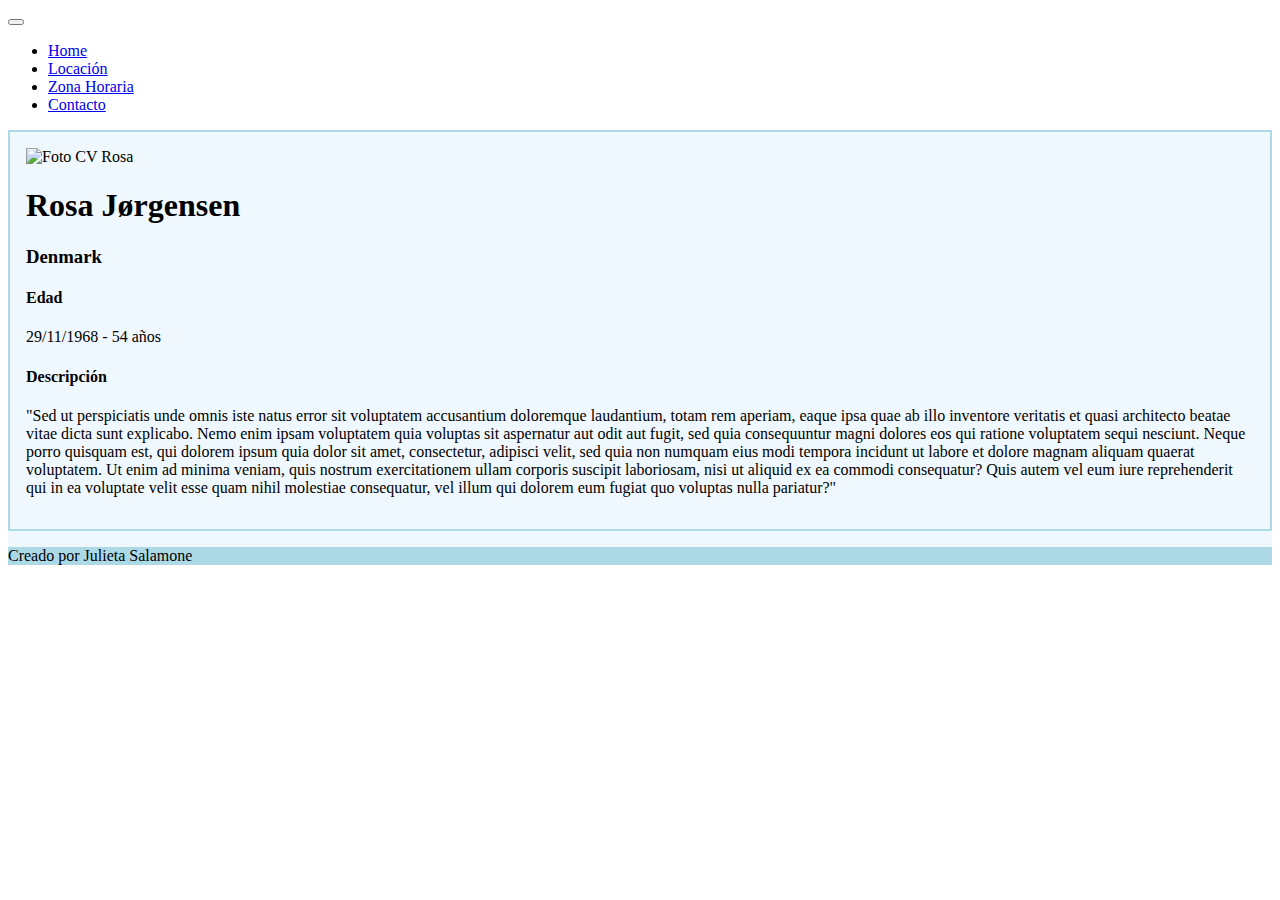
==== index.html @ 67d79366 "primer commit" ====
<!DOCTYPE html>
<html lang="es">
<head>
    <meta charset="UTF-8">
    <meta http-equiv="X-UA-Compatible" content="IE=edge">
    <meta name="viewport" content="width=device-width, initial-scale=1.0">
    <title>CV Rosa Jørgensen</title>
    <link href="https://cdn.jsdelivr.net/npm/bootstrap@5.3.0-alpha1/dist/css/bootstrap.min.css" rel="stylesheet" integrity="sha384-GLhlTQ8iRABdZLl6O3oVMWSktQOp6b7In1Zl3/Jr59b6EGGoI1aFkw7cmDA6j6gD" crossorigin="anonymous">
    <link rel="shortcut icon" href="https://randomuser.me/api/portraits/women/62.jpg" type="icono_head">
    <link rel="stylesheet" type="text/css" href="css/style.css">
    <!-- <link rel="preconnect" href="https://fonts.googleapis.com"> -->
    <!-- <link rel="preconnect" href="https://fonts.gstatic.com" crossorigin> -->
    <!-- <link href="https://fonts.googleapis.com/css2?family=Roboto:wght@100&display=swap" rel="stylesheet">  -->
    <!-- <link rel="preconnect" href="https://fonts.googleapis.com"> -->
    <!-- <link rel="preconnect" href="https://fonts.gstatic.com" crossorigin> -->
    <!-- <link href="https://fonts.googleapis.com/css2?family=Roboto:wght@100;400&display=swap" rel="stylesheet"> -->
</head>
<body>
    <script src="js/function.js"></script>
    <script src="https://cdn.jsdelivr.net/npm/bootstrap@5.3.0-alpha1/dist/js/bootstrap.bundle.min.js" integrity="sha384-w76AqPfDkMBDXo30jS1Sgez6pr3x5MlQ1ZAGC+nuZB+EYdgRZgiwxhTBTkF7CXvN" crossorigin="anonymous"></script>
    <nav class="navbar navbar-expand-lg navbar fixed-top navbar-dark bg-primary bg-gradient ps-2">
        <button class="navbar-toggler" type="button" data-bs-toggle="collapse" data-bs-target="#opciones" name="Boton">     
        <span class="navbar-toggler-icon"></span>
        </button>
    
    <div class="collapse navbar-collapse" id="opciones">
        <ul class="navbar-nav">
            <li class="nav-item">
                <a class="nav-link" href="index.html"> Home </a>
            </li>
            <li class="nav-item">
                <a class="nav-link" href="Locación.html"> Locación </a>
            </li>
            <li class="nav-item">
                <a class="nav-link" href="Zonahoraria.html"> Zona Horaria </a>
            </li>
            <li class="nav-item">
                <a class="nav-link" href="Contacto.html"> Contacto </a>
            </li>
        </ul>
    </div>
    </nav>
    <div class="container-fluid bg-gradient">
        <div class="row">
          <div class="col-12">
             
          </div>
          <ul id="infocentral" class="col-12 my-5 text-center">

            <img src="https://randomuser.me/api/portraits/women/62.jpg" class="img-thumbnail" alt="Foto CV Rosa">
            <h1 id="Nombre">Rosa Jørgensen</h1>

            <h3 id="País" class="text-muted">Denmark</h3>

            <h4 id="Título_edad" class="mt-5">Edad</h4>
            <p id="Edad">29/11/1968 - 54 años</p>

            <h4 id="Descripción" class="mt-5">Descripción</h4>
            <p class="ms-5 me-5 ps-5 pe-5">"Sed ut perspiciatis unde omnis iste natus error sit voluptatem accusantium doloremque laudantium, totam rem aperiam, eaque ipsa quae ab illo inventore veritatis et quasi architecto beatae vitae dicta sunt explicabo. Nemo enim ipsam voluptatem quia voluptas sit aspernatur aut odit aut fugit, sed quia consequuntur magni dolores eos qui ratione voluptatem sequi nesciunt. Neque porro quisquam est, qui dolorem ipsum quia dolor sit amet, consectetur, adipisci velit, sed quia non numquam eius modi tempora incidunt ut labore et dolore magnam aliquam quaerat voluptatem. Ut enim ad minima veniam, quis nostrum exercitationem ullam corporis suscipit laboriosam, nisi ut aliquid ex ea commodi consequatur? Quis autem vel eum iure reprehenderit qui in ea voluptate velit esse quam nihil molestiae consequatur, vel illum qui dolorem eum fugiat quo voluptas nulla pariatur?"</p>

           
          </ul>
          <div id= "ultimacolumna" class="col-12 pt-1">
            <p class= "text-muted">
            Creado por Julieta Salamone </p>
          </div>
        </div>
      </div>

     
   
</body>
</html>
---- css/style.css ----
.container-fluid {
    background-color: aliceblue;

}

#infocentral {
    padding: 1rem;
    border: 2px solid lightblue;

}

#ultimacolumna {
    background-color: lightblue;
}

svg {
    color: dodgerblue;
}
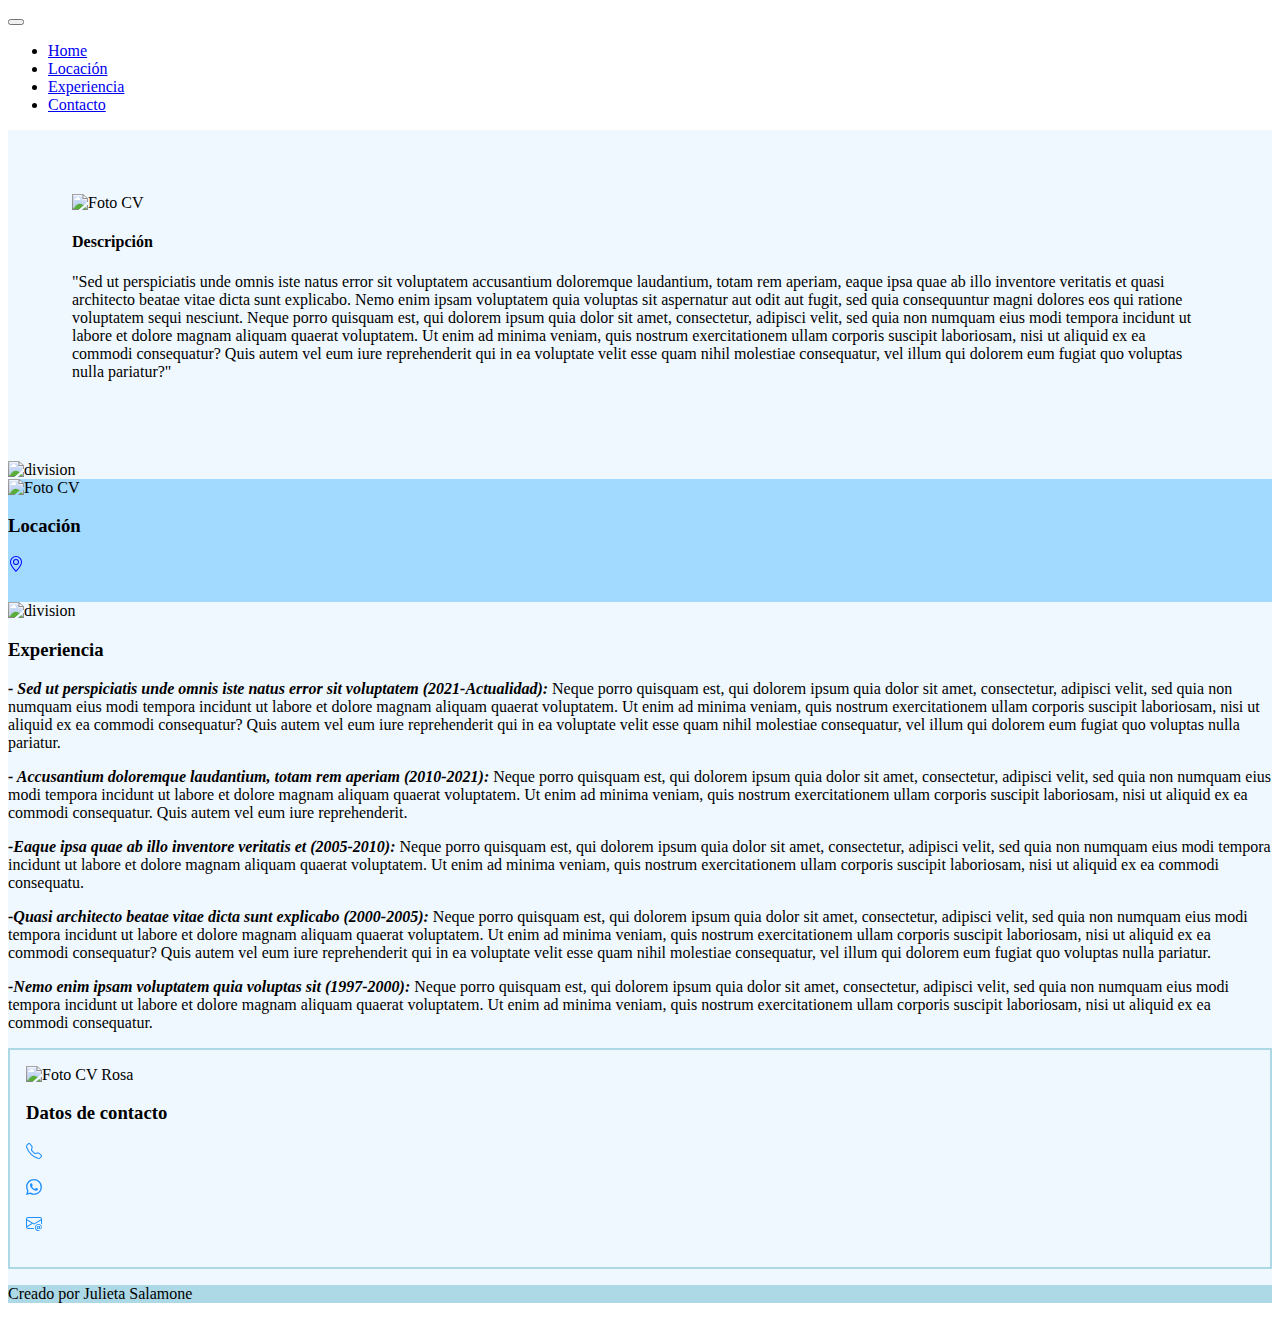
==== commit 15bb249d: "commit final" ====
--- a/index.html
+++ b/index.html
@@ -1,73 +1,176 @@
 <!DOCTYPE html>
 <html lang="es">
+
 <head>
     <meta charset="UTF-8">
     <meta http-equiv="X-UA-Compatible" content="IE=edge">
     <meta name="viewport" content="width=device-width, initial-scale=1.0">
-    <title>CV Rosa Jørgensen</title>
-    <link href="https://cdn.jsdelivr.net/npm/bootstrap@5.3.0-alpha1/dist/css/bootstrap.min.css" rel="stylesheet" integrity="sha384-GLhlTQ8iRABdZLl6O3oVMWSktQOp6b7In1Zl3/Jr59b6EGGoI1aFkw7cmDA6j6gD" crossorigin="anonymous">
-    <link rel="shortcut icon" href="https://randomuser.me/api/portraits/women/62.jpg" type="icono_head">
+    <title>Mi CV</title>
+    <link href="https://cdn.jsdelivr.net/npm/bootstrap@5.3.0-alpha1/dist/css/bootstrap.min.css" rel="stylesheet"
+        integrity="sha384-GLhlTQ8iRABdZLl6O3oVMWSktQOp6b7In1Zl3/Jr59b6EGGoI1aFkw7cmDA6j6gD" crossorigin="anonymous">
+    <link id="icono" rel="shortcut icon" href="https://us.123rf.com/450wm/tuktukdesign/tuktukdesign1606/tuktukdesign160600119/59070200-icono-de-usuario-hombre-perfil-hombre-de-negocios-avatar-icono-persona-en-la-ilustraci%C3%B3n-vectorial.jpg?ver=6" type="icono_head">
     <link rel="stylesheet" type="text/css" href="css/style.css">
-    <!-- <link rel="preconnect" href="https://fonts.googleapis.com"> -->
-    <!-- <link rel="preconnect" href="https://fonts.gstatic.com" crossorigin> -->
-    <!-- <link href="https://fonts.googleapis.com/css2?family=Roboto:wght@100&display=swap" rel="stylesheet">  -->
-    <!-- <link rel="preconnect" href="https://fonts.googleapis.com"> -->
-    <!-- <link rel="preconnect" href="https://fonts.gstatic.com" crossorigin> -->
-    <!-- <link href="https://fonts.googleapis.com/css2?family=Roboto:wght@100;400&display=swap" rel="stylesheet"> -->
+
 </head>
+
 <body>
     <script src="js/function.js"></script>
-    <script src="https://cdn.jsdelivr.net/npm/bootstrap@5.3.0-alpha1/dist/js/bootstrap.bundle.min.js" integrity="sha384-w76AqPfDkMBDXo30jS1Sgez6pr3x5MlQ1ZAGC+nuZB+EYdgRZgiwxhTBTkF7CXvN" crossorigin="anonymous"></script>
+    <script src="https://cdn.jsdelivr.net/npm/bootstrap@5.3.0-alpha1/dist/js/bootstrap.bundle.min.js"
+        integrity="sha384-w76AqPfDkMBDXo30jS1Sgez6pr3x5MlQ1ZAGC+nuZB+EYdgRZgiwxhTBTkF7CXvN"
+        crossorigin="anonymous"></script>
     <nav class="navbar navbar-expand-lg navbar fixed-top navbar-dark bg-primary bg-gradient ps-2">
-        <button class="navbar-toggler" type="button" data-bs-toggle="collapse" data-bs-target="#opciones" name="Boton">     
-        <span class="navbar-toggler-icon"></span>
+        <button class="navbar-toggler" type="button" data-bs-toggle="collapse" data-bs-target="#opciones" name="Boton">
+            <span class="navbar-toggler-icon"></span>
         </button>
-    
-    <div class="collapse navbar-collapse" id="opciones">
-        <ul class="navbar-nav">
-            <li class="nav-item">
-                <a class="nav-link" href="index.html"> Home </a>
-            </li>
-            <li class="nav-item">
-                <a class="nav-link" href="Locación.html"> Locación </a>
-            </li>
-            <li class="nav-item">
-                <a class="nav-link" href="Zonahoraria.html"> Zona Horaria </a>
-            </li>
-            <li class="nav-item">
-                <a class="nav-link" href="Contacto.html"> Contacto </a>
-            </li>
-        </ul>
-    </div>
+
+        <div class="collapse navbar-collapse" id="opciones">
+            <ul class="navbar-nav">
+                <li class="nav-item">
+                    <a class="nav-link text-white" href="#infocentral"> Home </a>
+                </li>
+                <li class="nav-item">
+                    <a class="nav-link text-white" href="#DatosLocacion"> Locación </a>
+                </li>
+                <li class="nav-item">
+                    <a class="nav-link text-white" href="#DatosExperiencia"> Experiencia </a>
+                </li>
+                <li class="nav-item">
+                    <a class="nav-link text-white" href="#DatosContacto"> Contacto </a>
+                </li>
+            </ul>
+        </div>
     </nav>
     <div class="container-fluid bg-gradient">
         <div class="row">
-          <div class="col-12">
-             
-          </div>
-          <ul id="infocentral" class="col-12 my-5 text-center">
+            <div class="col-12">
 
-            <img src="https://randomuser.me/api/portraits/women/62.jpg" class="img-thumbnail" alt="Foto CV Rosa">
-            <h1 id="Nombre">Rosa Jørgensen</h1>
+            </div>
+            <section id="infocentral" class="col-12 my-5 text-center">
 
-            <h3 id="País" class="text-muted">Denmark</h3>
+                <img id="Foto" src="" class="img-thumbnail"
+                    alt="Foto CV">
+                <h1 id="Nombre"></h1>
 
-            <h4 id="Título_edad" class="mt-5">Edad</h4>
-            <p id="Edad">29/11/1968 - 54 años</p>
+                <h3 id="País" class="text-muted"></h3>
 
-            <h4 id="Descripción" class="mt-5">Descripción</h4>
-            <p class="ms-5 me-5 ps-5 pe-5">"Sed ut perspiciatis unde omnis iste natus error sit voluptatem accusantium doloremque laudantium, totam rem aperiam, eaque ipsa quae ab illo inventore veritatis et quasi architecto beatae vitae dicta sunt explicabo. Nemo enim ipsam voluptatem quia voluptas sit aspernatur aut odit aut fugit, sed quia consequuntur magni dolores eos qui ratione voluptatem sequi nesciunt. Neque porro quisquam est, qui dolorem ipsum quia dolor sit amet, consectetur, adipisci velit, sed quia non numquam eius modi tempora incidunt ut labore et dolore magnam aliquam quaerat voluptatem. Ut enim ad minima veniam, quis nostrum exercitationem ullam corporis suscipit laboriosam, nisi ut aliquid ex ea commodi consequatur? Quis autem vel eum iure reprehenderit qui in ea voluptate velit esse quam nihil molestiae consequatur, vel illum qui dolorem eum fugiat quo voluptas nulla pariatur?"</p>
+                <h4 id="Título_edad" class="mt-5"></h4>
+                <p id="Edad"></p>
 
-           
-          </ul>
-          <div id= "ultimacolumna" class="col-12 pt-1">
-            <p class= "text-muted">
-            Creado por Julieta Salamone </p>
-          </div>
+                <h4 id="Descripción" class="mt-5">Descripción</h4>
+                <p class="ms-5 me-5 ps-5 pe-5">"Sed ut perspiciatis unde omnis iste natus error sit voluptatem
+                    accusantium doloremque laudantium, totam rem aperiam, eaque ipsa quae ab illo inventore veritatis et
+                    quasi architecto beatae vitae dicta sunt explicabo. Nemo enim ipsam voluptatem quia voluptas sit
+                    aspernatur aut odit aut fugit, sed quia consequuntur magni dolores eos qui ratione voluptatem sequi
+                    nesciunt. Neque porro quisquam est, qui dolorem ipsum quia dolor sit amet, consectetur, adipisci
+                    velit, sed quia non numquam eius modi tempora incidunt ut labore et dolore magnam aliquam quaerat
+                    voluptatem. Ut enim ad minima veniam, quis nostrum exercitationem ullam corporis suscipit
+                    laboriosam, nisi ut aliquid ex ea commodi consequatur? Quis autem vel eum iure reprehenderit qui in
+                    ea voluptate velit esse quam nihil molestiae consequatur, vel illum qui dolorem eum fugiat quo
+                    voluptas nulla pariatur?"</p>
+
+
+            </section>
+
+<div class="container">
+            <img src="C:\Users\julie\Desktop\Desarrollo web\wave1.svg" alt="division" class="wave">
+            <section id="DatosLocacion" class="col-12  text-center">
+
+               
+                <img src="https://media.tenor.com/4NKYe36DcE8AAAAj/taclan-world.gif" class="mt-5" alt="Foto CV">
+
+
+                <h3 id="Título_locación" class="mt-5">Locación</h3>
+
+                <svg id="puntero" xmlns="http://www.w3.org/2000/svg" width="16" height="16" fill="currentColor" class="bi bi-geo-alt"
+                    viewBox="0 0 16 16">
+                    <path
+                        d="M12.166 8.94c-.524 1.062-1.234 2.12-1.96 3.07A31.493 31.493 0 0 1 8 14.58a31.481 31.481 0 0 1-2.206-2.57c-.726-.95-1.436-2.008-1.96-3.07C3.304 7.867 3 6.862 3 6a5 5 0 0 1 10 0c0 .862-.305 1.867-.834 2.94zM8 16s6-5.686 6-10A6 6 0 0 0 2 6c0 4.314 6 10 6 10z" />
+                    <path d="M8 8a2 2 0 1 1 0-4 2 2 0 0 1 0 4zm0 1a3 3 0 1 0 0-6 3 3 0 0 0 0 6z" />
+                </svg>
+
+                <p id="Locación"> </p>
+
+
+            </section>
+<img src="C:\Users\julie\Desktop\Desarrollo web\wave2.svg" alt="division" class="wavedos">
+</div>
+        
+
+        <section id="DatosExperiencia" class="col-12 text-center">
+
+
+            <h3 class="my-5" id="Titulo_Experiencia">Experiencia</h3>
+            <p class="ms-5 me-5 ps-5 pe-5" id="Experiencia"><em><strong>- Sed ut perspiciatis unde omnis iste natus error sit voluptatem (2021-Actualidad):</strong></em> Neque porro quisquam est, qui dolorem ipsum quia dolor sit amet, consectetur, adipisci
+                velit, sed quia non numquam eius modi tempora incidunt ut labore et dolore magnam aliquam quaerat
+                voluptatem. Ut enim ad minima veniam, quis nostrum exercitationem ullam corporis suscipit
+                laboriosam, nisi ut aliquid ex ea commodi consequatur? Quis autem vel eum iure reprehenderit qui in
+                ea voluptate velit esse quam nihil molestiae consequatur, vel illum qui dolorem eum fugiat quo
+                voluptas nulla pariatur.</p>
+
+            <p class="ms-5 me-5 ps-5 pe-5"><em><strong>- Accusantium doloremque laudantium, totam rem aperiam (2010-2021):</strong></em> Neque porro quisquam est, qui dolorem ipsum quia dolor sit amet, consectetur, adipisci
+                velit, sed quia non numquam eius modi tempora incidunt ut labore et dolore magnam aliquam quaerat
+                voluptatem. Ut enim ad minima veniam, quis nostrum exercitationem ullam corporis suscipit
+                laboriosam, nisi ut aliquid ex ea commodi consequatur. Quis autem vel eum iure reprehenderit.</p>
+
+            <p class="ms-5 me-5 ps-5 pe-5"><em><strong>-Eaque ipsa quae ab illo inventore veritatis et (2005-2010):</strong></em> Neque porro quisquam est, qui dolorem ipsum quia dolor sit amet, consectetur, adipisci
+                velit, sed quia non numquam eius modi tempora incidunt ut labore et dolore magnam aliquam quaerat
+                voluptatem. Ut enim ad minima veniam, quis nostrum exercitationem ullam corporis suscipit
+                laboriosam, nisi ut aliquid ex ea commodi consequatu.</p>
+
+            <p class="ms-5 me-5 ps-5 pe-5"><em><strong>-Quasi architecto beatae vitae dicta sunt explicabo (2000-2005):</strong></em> Neque porro quisquam est, qui dolorem ipsum quia dolor sit amet, consectetur, adipisci
+                velit, sed quia non numquam eius modi tempora incidunt ut labore et dolore magnam aliquam quaerat
+                voluptatem. Ut enim ad minima veniam, quis nostrum exercitationem ullam corporis suscipit
+                laboriosam, nisi ut aliquid ex ea commodi consequatur? Quis autem vel eum iure reprehenderit qui in
+                ea voluptate velit esse quam nihil molestiae consequatur, vel illum qui dolorem eum fugiat quo
+                voluptas nulla pariatur.</p>
+
+            <p class="ms-5 me-5 ps-5 pe-5"><em><strong>-Nemo enim ipsam voluptatem quia voluptas sit (1997-2000):</strong></em> Neque porro quisquam est, qui dolorem ipsum quia dolor sit amet, consectetur, adipisci
+                velit, sed quia non numquam eius modi tempora incidunt ut labore et dolore magnam aliquam quaerat
+                voluptatem. Ut enim ad minima veniam, quis nostrum exercitationem ullam corporis suscipit
+                laboriosam, nisi ut aliquid ex ea commodi consequatur.</p>
+
+
+        </section>
+
+        <section id="DatosContacto" class="col-12 my-5 text-center">
+
+            <img id= "FotoSegunda" src="https://randomuser.me/api/portraits/women/62.jpg" class="img-thumbnail" alt="Foto CV Rosa">
+
+            <h3 id="Título_Datosdecontacto">Datos de contacto</h3>
+
+            <svg xmlns="http://www.w3.org/2000/svg" width="16" height="16" fill="currentColor" class="bi bi-telephone"
+                viewBox="0 0 16 16">
+                <path
+                    d="M3.654 1.328a.678.678 0 0 0-1.015-.063L1.605 2.3c-.483.484-.661 1.169-.45 1.77a17.568 17.568 0 0 0 4.168 6.608 17.569 17.569 0 0 0 6.608 4.168c.601.211 1.286.033 1.77-.45l1.034-1.034a.678.678 0 0 0-.063-1.015l-2.307-1.794a.678.678 0 0 0-.58-.122l-2.19.547a1.745 1.745 0 0 1-1.657-.459L5.482 8.062a1.745 1.745 0 0 1-.46-1.657l.548-2.19a.678.678 0 0 0-.122-.58L3.654 1.328zM1.884.511a1.745 1.745 0 0 1 2.612.163L6.29 2.98c.329.423.445.974.315 1.494l-.547 2.19a.678.678 0 0 0 .178.643l2.457 2.457a.678.678 0 0 0 .644.178l2.189-.547a1.745 1.745 0 0 1 1.494.315l2.306 1.794c.829.645.905 1.87.163 2.611l-1.034 1.034c-.74.74-1.846 1.065-2.877.702a18.634 18.634 0 0 1-7.01-4.42 18.634 18.634 0 0 1-4.42-7.009c-.362-1.03-.037-2.137.703-2.877L1.885.511z" />
+            </svg>
+            <p id="teléfono"></p>
+
+            <svg xmlns="http://www.w3.org/2000/svg" width="16" height="16" fill="currentColor" class="bi bi-whatsapp"
+                viewBox="0 0 16 16">
+                <path
+                    d="M13.601 2.326A7.854 7.854 0 0 0 7.994 0C3.627 0 .068 3.558.064 7.926c0 1.399.366 2.76 1.057 3.965L0 16l4.204-1.102a7.933 7.933 0 0 0 3.79.965h.004c4.368 0 7.926-3.558 7.93-7.93A7.898 7.898 0 0 0 13.6 2.326zM7.994 14.521a6.573 6.573 0 0 1-3.356-.92l-.24-.144-2.494.654.666-2.433-.156-.251a6.56 6.56 0 0 1-1.007-3.505c0-3.626 2.957-6.584 6.591-6.584a6.56 6.56 0 0 1 4.66 1.931 6.557 6.557 0 0 1 1.928 4.66c-.004 3.639-2.961 6.592-6.592 6.592zm3.615-4.934c-.197-.099-1.17-.578-1.353-.646-.182-.065-.315-.099-.445.099-.133.197-.513.646-.627.775-.114.133-.232.148-.43.05-.197-.1-.836-.308-1.592-.985-.59-.525-.985-1.175-1.103-1.372-.114-.198-.011-.304.088-.403.087-.088.197-.232.296-.346.1-.114.133-.198.198-.33.065-.134.034-.248-.015-.347-.05-.099-.445-1.076-.612-1.47-.16-.389-.323-.335-.445-.34-.114-.007-.247-.007-.38-.007a.729.729 0 0 0-.529.247c-.182.198-.691.677-.691 1.654 0 .977.71 1.916.81 2.049.098.133 1.394 2.132 3.383 2.992.47.205.84.326 1.129.418.475.152.904.129 1.246.08.38-.058 1.171-.48 1.338-.943.164-.464.164-.86.114-.943-.049-.084-.182-.133-.38-.232z" />
+            </svg>
+            <p id="celular"></p>
+
+            <svg xmlns="http://www.w3.org/2000/svg" width="16" height="16" fill="currentColor" class="bi bi-envelope-at"
+                viewBox="0 0 16 16">
+                <path
+                    d="M2 2a2 2 0 0 0-2 2v8.01A2 2 0 0 0 2 14h5.5a.5.5 0 0 0 0-1H2a1 1 0 0 1-.966-.741l5.64-3.471L8 9.583l7-4.2V8.5a.5.5 0 0 0 1 0V4a2 2 0 0 0-2-2H2Zm3.708 6.208L1 11.105V5.383l4.708 2.825ZM1 4.217V4a1 1 0 0 1 1-1h12a1 1 0 0 1 1 1v.217l-7 4.2-7-4.2Z" />
+                <path
+                    d="M14.247 14.269c1.01 0 1.587-.857 1.587-2.025v-.21C15.834 10.43 14.64 9 12.52 9h-.035C10.42 9 9 10.36 9 12.432v.214C9 14.82 10.438 16 12.358 16h.044c.594 0 1.018-.074 1.237-.175v-.73c-.245.11-.673.18-1.18.18h-.044c-1.334 0-2.571-.788-2.571-2.655v-.157c0-1.657 1.058-2.724 2.64-2.724h.04c1.535 0 2.484 1.05 2.484 2.326v.118c0 .975-.324 1.39-.639 1.39-.232 0-.41-.148-.41-.42v-2.19h-.906v.569h-.03c-.084-.298-.368-.63-.954-.63-.778 0-1.259.555-1.259 1.4v.528c0 .892.49 1.434 1.26 1.434.471 0 .896-.227 1.014-.643h.043c.118.42.617.648 1.12.648Zm-2.453-1.588v-.227c0-.546.227-.791.573-.791.297 0 .572.192.572.708v.367c0 .573-.253.744-.564.744-.354 0-.581-.215-.581-.8Z" />
+            </svg>
+            <p id="correo"></p>
+        </section>
+    </div>
+        <div id="ultimacolumna" class="col-12 pt-1">
+            <p class="text-muted">
+                Creado por Julieta Salamone </p>
         </div>
-      </div>
+    </div>
+    </div>
 
-     
-   
+
+
 </body>
+
 </html>--- a/css/style.css
+++ b/css/style.css
@@ -3,11 +3,25 @@
 
 }
 
+
 #infocentral {
+    padding: 4rem;
+
+}
+
+#DatosLocacion {
+    background-color: #a2d9ff;
+    padding-bottom: 10px;
+
+}
+
+
+#DatosContacto {
     padding: 1rem;
     border: 2px solid lightblue;
 
 }
+
 
 #ultimacolumna {
     background-color: lightblue;
@@ -16,3 +30,7 @@
 svg {
     color: dodgerblue;
 }
+
+#puntero {
+    color: blue;
+}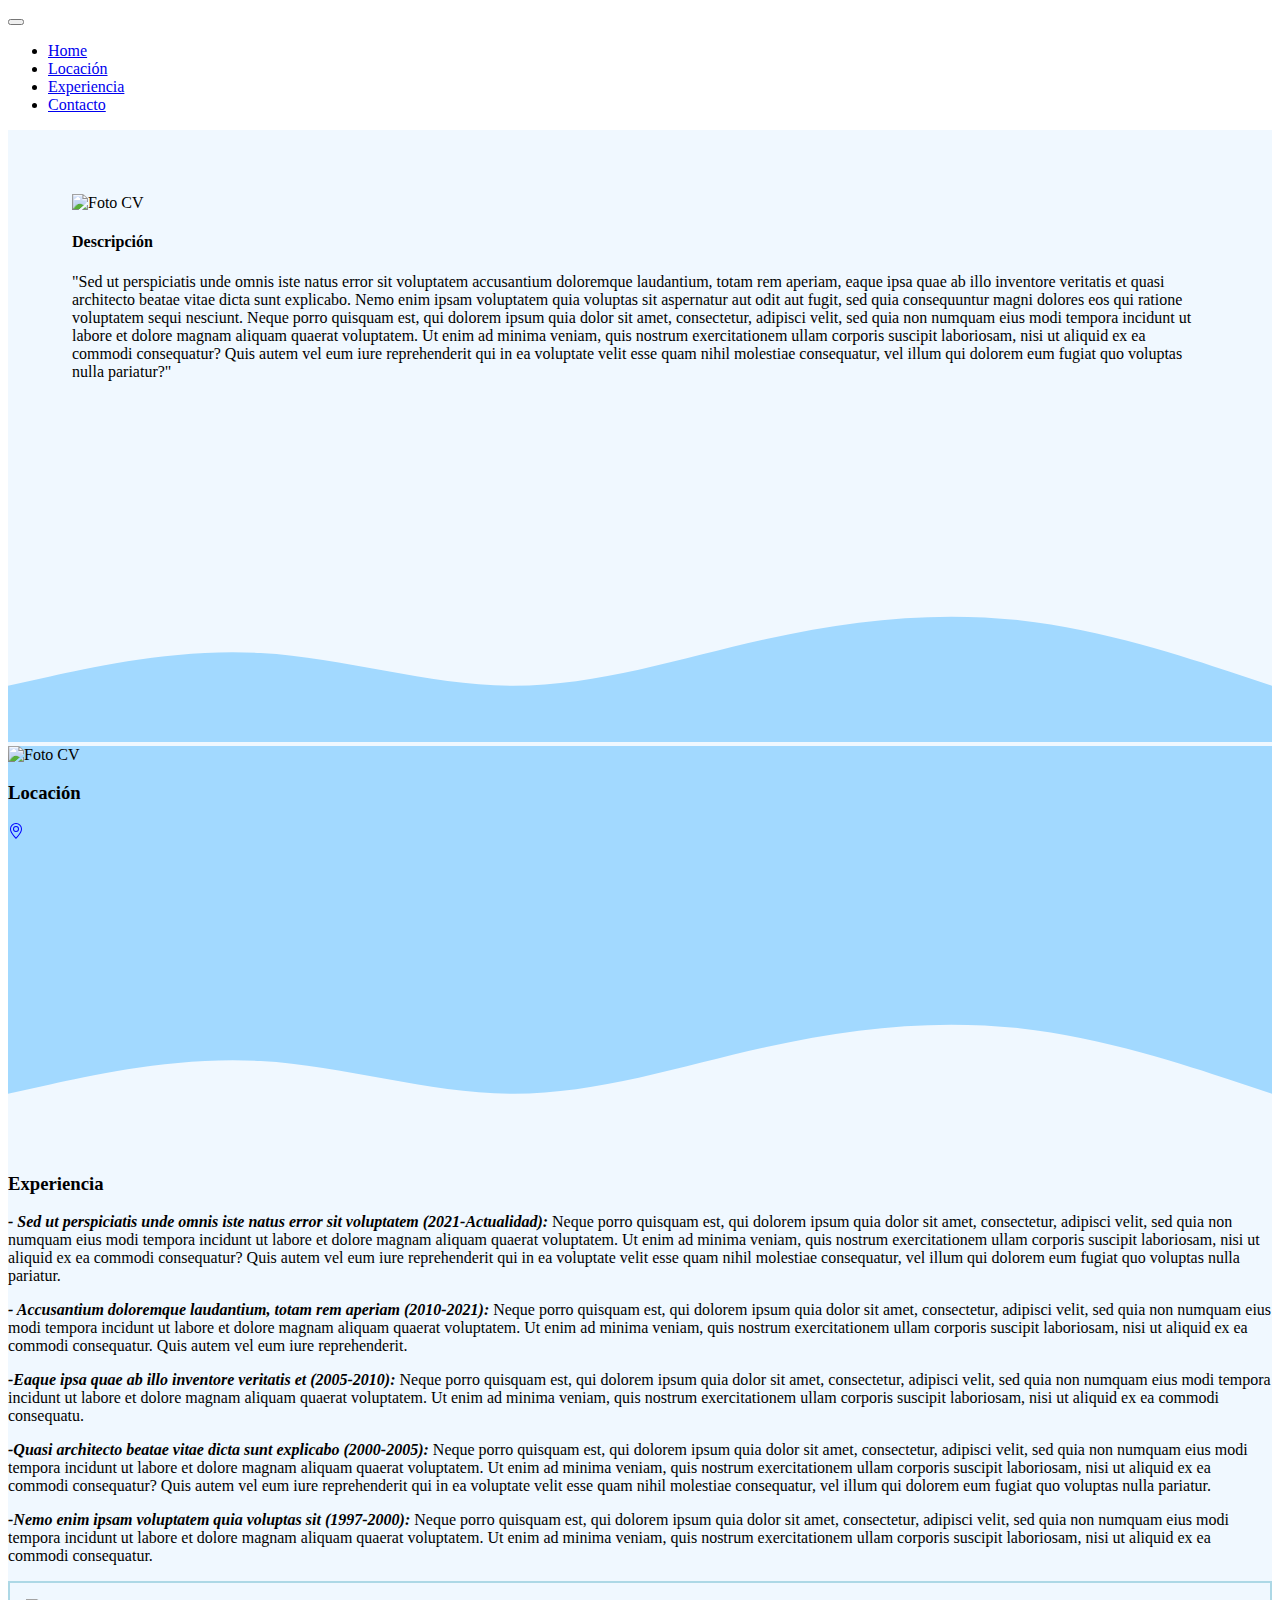
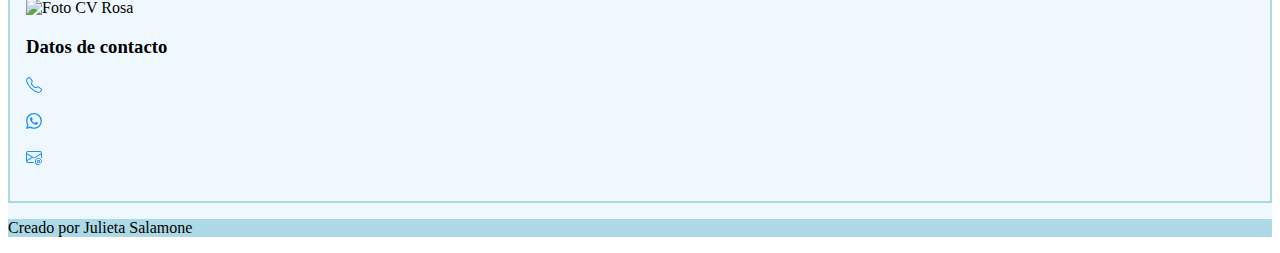
==== commit bb73e332: "commit final" ====
--- a/index.html
+++ b/index.html
@@ -72,7 +72,7 @@
             </section>
 
 <div class="container">
-            <img src="C:\Users\julie\Desktop\Desarrollo web\wave1.svg" alt="division" class="wave">
+            <img src="wave1.svg" alt="division" class="wave">
             <section id="DatosLocacion" class="col-12  text-center">
 
                
@@ -92,7 +92,7 @@
 
 
             </section>
-<img src="C:\Users\julie\Desktop\Desarrollo web\wave2.svg" alt="division" class="wavedos">
+<img src="wave2.svg" alt="division" class="wavedos">
 </div>
         
 
